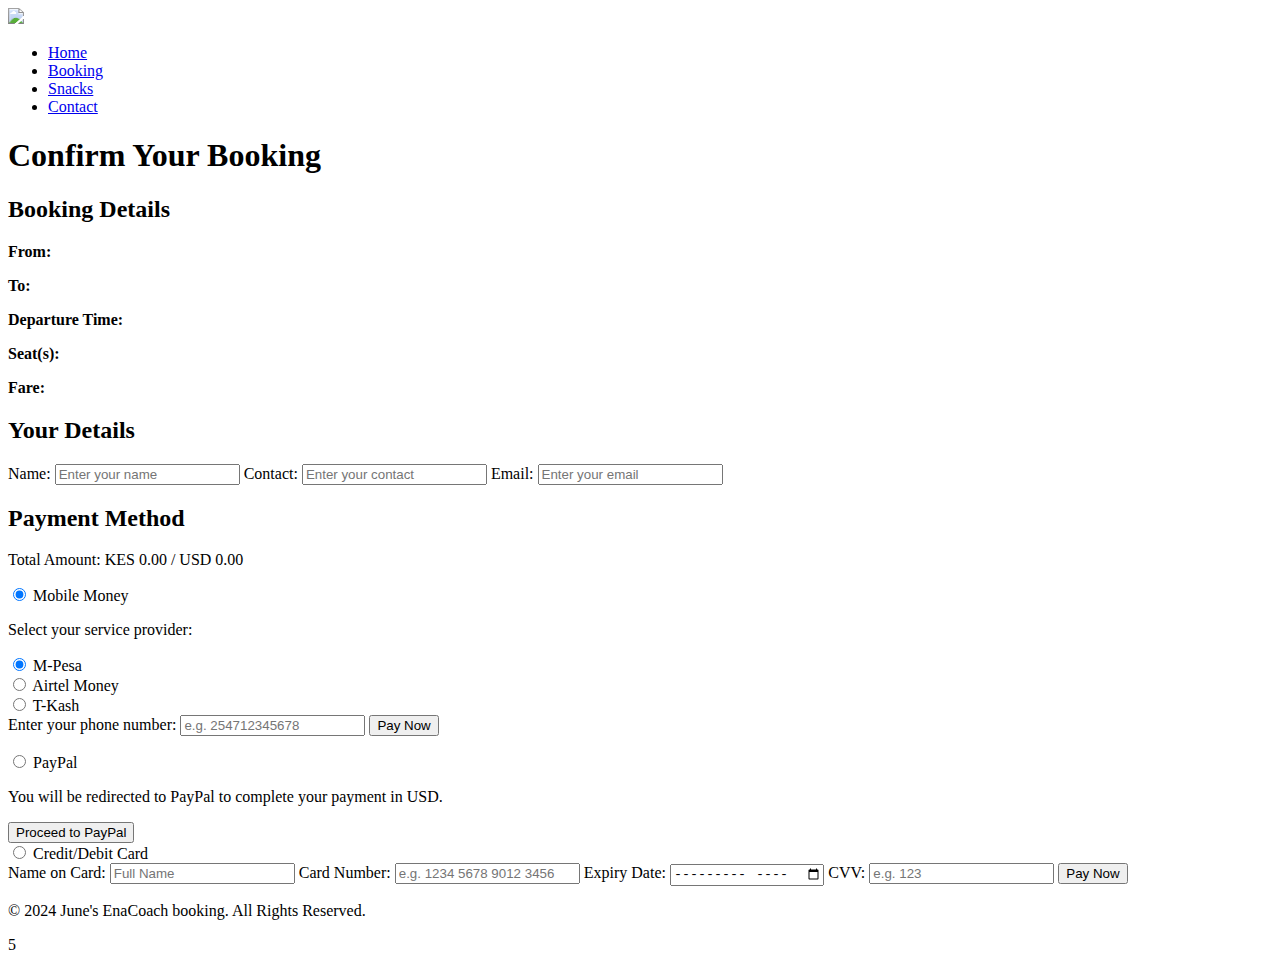
==== confirmation.html @ c3046fff "Add files via upload" ====
<!DOCTYPE html>
<html lang="en">
<head>
    <meta charset="UTF-8">
    <meta name="viewport" content="width=device-width, initial-scale=1.0">
    <title>Booking Confirmation</title>
    <link rel="stylesheet" href="styles/confirm.css">
</head>
<body>
    <header>
        <nav>
            <a href="index.html" class="logo"><img src="images/icon.png"></a>
            <ul>
                <li><a href="index.html">Home</a></li>
                <li><a href="home.html">Booking</a></li>
                <li><a href="snacks.html">Snacks</a></li>
                <li><a href="contact.html">Contact</a></li>
            </ul>
        </nav>
    </header>

    <main>
        <section class="confirmation">
            <h1>Confirm Your Booking</h1>

            <!-- Booking Details -->
            <div class="details-section">
                <h2>Booking Details</h2>
                <p><strong>From:</strong> <span id="from"></span></p>
                <p><strong>To:</strong> <span id="to"></span></p>
                <p><strong>Departure Time:</strong> <span id="confirm-date"></span></p>
                <p><strong>Seat(s):</strong> <span id="seats"></span></p>
                <p><strong>Fare:</strong> <span id="totalCost"></span></p>
            </div>

            <!-- Snacks & Meals -->
            <div class="details-section" id="cart-details"></div>

            <!-- Personal Details -->
            <div class="details-section">
                <h2>Your Details</h2>
                <label for="name">Name:</label>
                <input type="text" id="name" placeholder="Enter your name">

                <label for="contact">Contact:</label>
                <input type="tel" id="contact" placeholder="Enter your contact">

                <label for="email">Email:</label>
                <input type="email" id="email" placeholder="Enter your email">
            </div>

            <!-- Payment Details -->
            <section class="payment">
    <h2>Payment Method</h2>
                <p class="total-amount">Total Amount: <span id="total-amount">KES 0.00</span> / <span id="total-amount-usd">USD 0.00</span></p>

    <div class="payment-options">
        <!-- Mobile Money Payment -->
        <div class="payment-option">
            <input type="radio" id="mobile-money" name="payment-method" value="mobile-money" checked>
            <label for="mobile-money">Mobile Money</label>
            <div class="mobile-payment-form">
                <p>Select your service provider:</p>
                <input type="radio" id="mpesa" name="mobile-service" value="mpesa" checked>
                <label for="mpesa">M-Pesa</label><br>
                <input type="radio" id="airtel" name="mobile-service" value="airtel">
                <label for="airtel">Airtel Money</label><br>
                <input type="radio" id="tkash" name="mobile-service" value="tkash">
                <label for="tkash">T-Kash</label><br>
                <form id="mpesaForm">
                    <label for="phone-number">Enter your phone number:</label>
                    <input type="tel" id="phone-number" placeholder="e.g. 254712345678">
                    <button type="submit" onclick="payment()" id="pay-mobile-money">Pay Now</button>
                </form>
                <p id="payment-status"></p>
            </div>
        </div>

        <!-- PayPal Payment -->
        <div class="payment-option">
            <input type="radio" id="paypal" name="payment-method" value="paypal">
            <label for="paypal">PayPal</label>
            <div class="paypal-payment-form">
                <p>You will be redirected to PayPal to complete your payment in USD.</p>
                <button id="pay-paypal">Proceed to PayPal</button>
            </div>
        </div>

        <!-- Card Payment -->
        <div class="payment-option">
            <input type="radio" id="card" name="payment-method" value="card">
            <label for="card">Credit/Debit Card</label>
            <div class="card-payment-form">
                <label for="card-name">Name on Card:</label>
                <input type="text" id="card-name" placeholder="Full Name">
                <label for="card-number">Card Number:</label>
                <input type="text" id="card-number" placeholder="e.g. 1234 5678 9012 3456">
                <label for="card-expiry">Expiry Date:</label>
                <input type="month" id="card-expiry">
                <label for="card-cvv">CVV:</label>
                <input type="text" id="card-cvv" placeholder="e.g. 123">
                <button id="pay-card">Pay Now</button>
            </div>
        </div>
    </div>
</section>
        </section>
    </main>

    <footer>
        <p>&copy; 2024 June's EnaCoach booking. All Rights Reserved.</p>
    </footer>
    <script src="scripts/confirm.js"></script>
    <script>
        const busData = JSON.parse(localStorage.getItem("selectedBus"));
        const seats = JSON.parse(localStorage.getItem("selectedSeats"));
        const totalCost = localStorage.getItem("totalCost");

        document.getElementById("from").textContent = busData.route.split(" to ")[0];
        document.getElementById("to").textContent = busData.route.split(" to ")[1];
        document.getElementById("confirm-date").textContent = busData.busTime;
        document.getElementById("seats").textContent = seats.join(", ") || "None";
        document.getElementById("fare").textContent = `KES ${busData.fare}`;
        document.getElementById("total-amount").textContent = `KES ${totalCost}`;
    </script>
</body>
</html>5
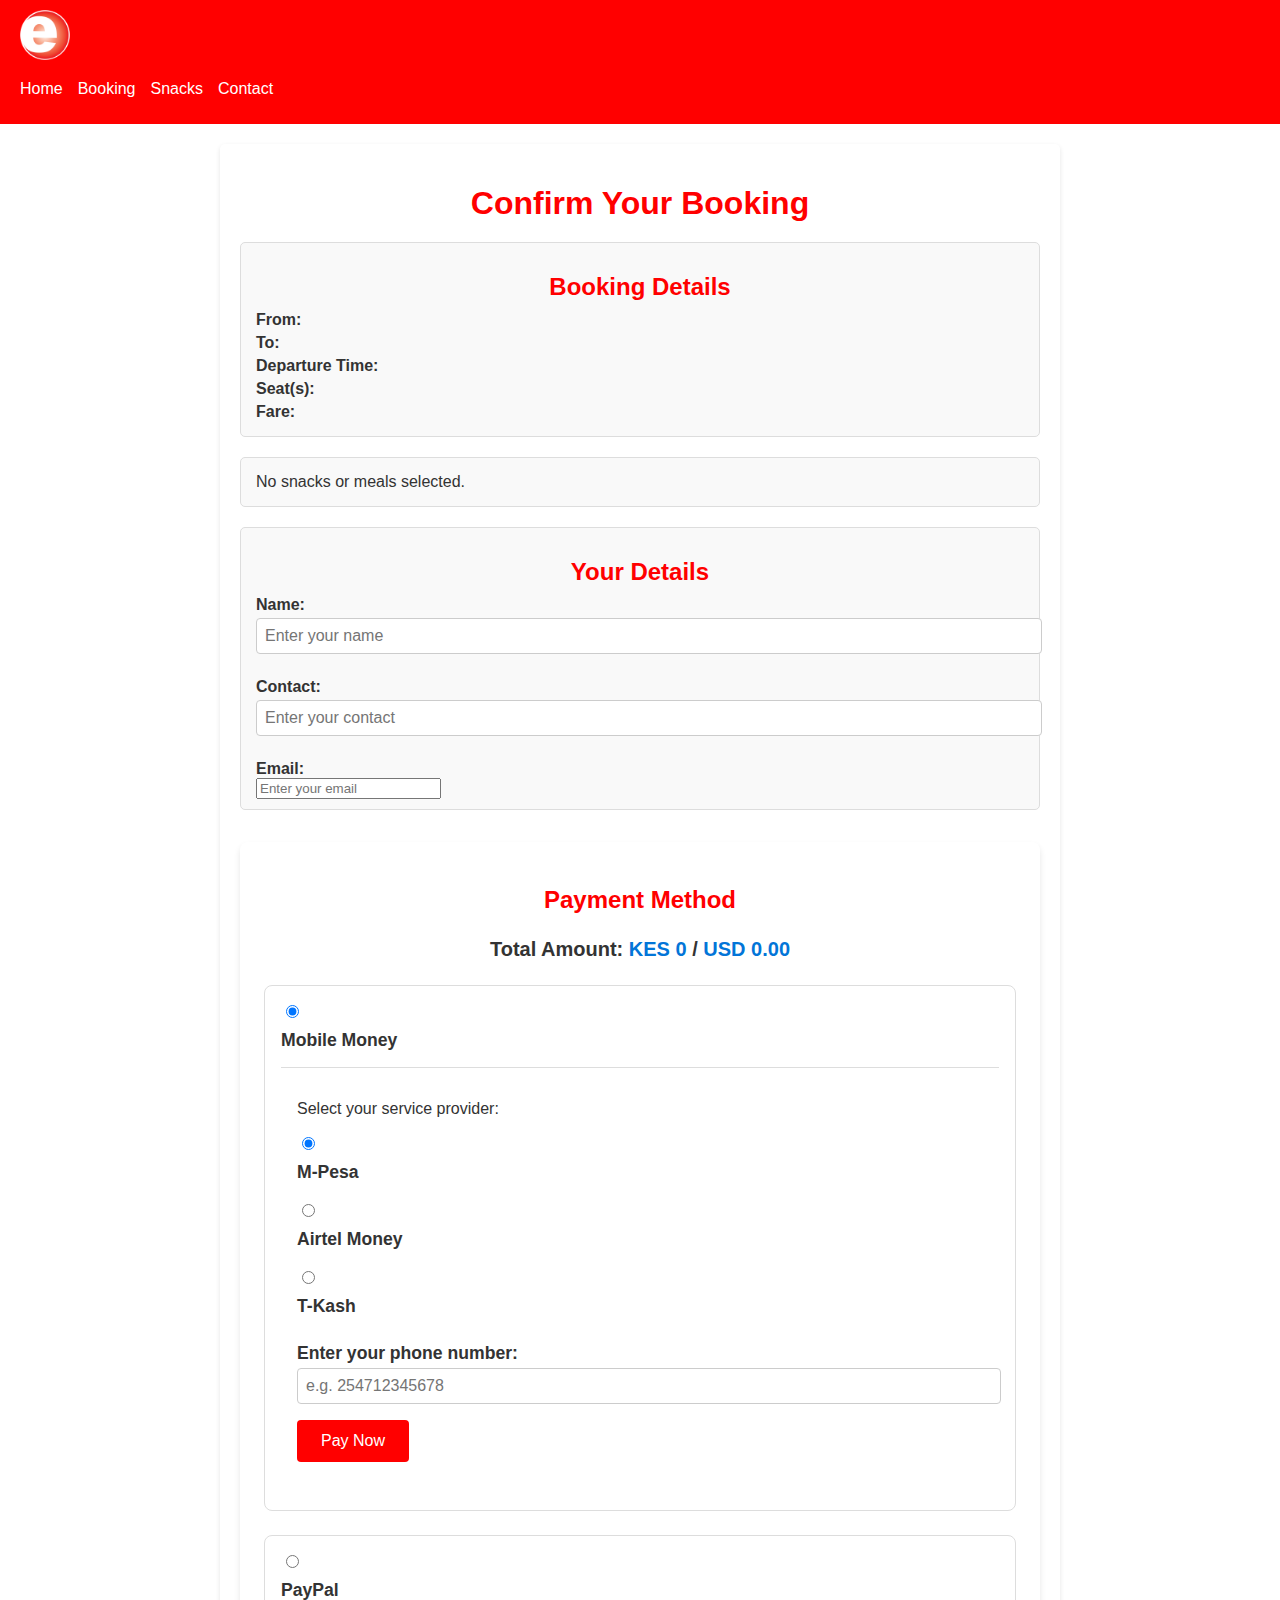
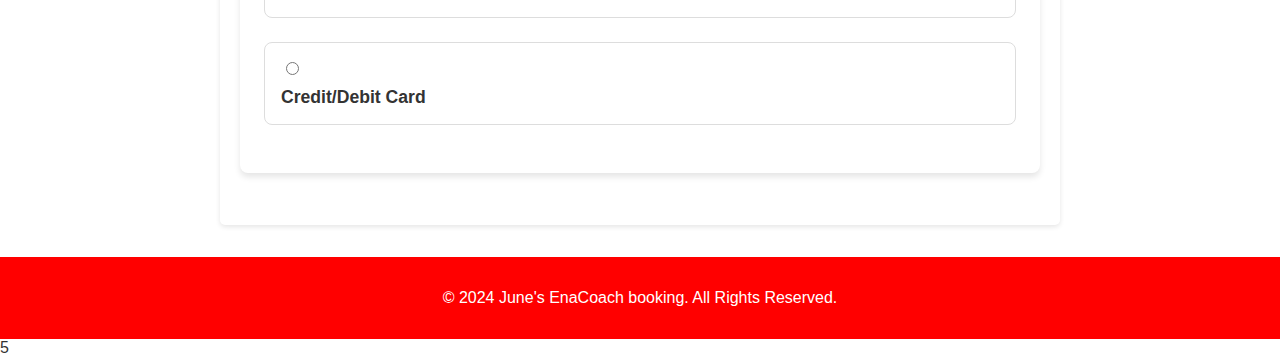
==== commit d66dadbd: "Update confirmation.html" ====
--- a/confirmation.html
+++ b/confirmation.html
@@ -4,12 +4,12 @@
     <meta charset="UTF-8">
     <meta name="viewport" content="width=device-width, initial-scale=1.0">
     <title>Booking Confirmation</title>
-    <link rel="stylesheet" href="styles/confirm.css">
+    <link rel="stylesheet" href="confirm.css">
 </head>
 <body>
     <header>
         <nav>
-            <a href="index.html" class="logo"><img src="images/icon.png"></a>
+            <a href="index.html" class="logo"><img src="icon.png"></a>
             <ul>
                 <li><a href="index.html">Home</a></li>
                 <li><a href="home.html">Booking</a></li>
@@ -110,7 +110,7 @@
     <footer>
         <p>&copy; 2024 June's EnaCoach booking. All Rights Reserved.</p>
     </footer>
-    <script src="scripts/confirm.js"></script>
+    <script src="confirm.js"></script>
     <script>
         const busData = JSON.parse(localStorage.getItem("selectedBus"));
         const seats = JSON.parse(localStorage.getItem("selectedSeats"));
@@ -124,4 +124,4 @@
         document.getElementById("total-amount").textContent = `KES ${totalCost}`;
     </script>
 </body>
-</html>5+</html>5
--- a/confirm.css
+++ b/confirm.css
@@ -0,0 +1,196 @@
+body {
+    font-family: Arial, sans-serif;
+    margin: 0;
+    padding: 0;
+    color: #333;
+    background-color: #fff;
+}
+
+/* Header */
+header {
+    background-color: red;
+    color: white;
+    padding: 10px 20px;
+}
+
+header .logo {
+    text-decoration: none;
+}
+header .logo img{
+    width: 50px;
+    height: 50px;
+}
+
+header ul {
+    list-style: none;
+    padding: 0;
+    display: flex;
+    gap: 15px;
+}
+
+header ul li a {
+    color: white;
+    text-decoration: none;
+}
+
+header ul li a.active {
+    font-weight: bold;
+    text-decoration: underline;
+}
+.confirmation {
+    max-width: 800px;
+    margin: 20px auto;
+    padding: 20px;
+    background-color: #fff;
+    border-radius: 5px;
+    box-shadow: 0 2px 5px rgba(0, 0, 0, 0.1);
+}
+
+.confirmation h1 {
+    text-align: center;
+    color: red;
+    margin-bottom: 20px;
+}
+
+.details-section {
+    margin-bottom: 20px;
+    padding: 10px 15px;
+    border: 1px solid #ddd;
+    border-radius: 5px;
+    background-color: #f9f9f9;
+}
+
+.details-section h2 {
+    margin-bottom: 10px;
+    color: red;
+}
+
+.details-section p, .details-section ul, .details-section form {
+    margin: 5px 0;
+}
+
+.details-section ul {
+    list-style: none;
+    padding: 0;
+}
+
+.details-section ul li {
+    padding: 5px 0;
+}
+
+#confirm-button {
+    display: block;
+    margin: 20px auto;
+    background-color: red;
+    color: white;
+    border: none;
+    padding: 10px 20px;
+    font-size: 16px;
+    cursor: pointer;
+    border-radius: 3px;
+}
+
+#confirm-button:hover {
+    background-color: darkred;
+}
+
+h2 {
+    text-align: center;
+    color: red;
+}
+
+.payment {
+    max-width: 800px;
+    margin: 2rem auto;
+    padding: 1.5rem;
+    background: #fff;
+    border-radius: 8px;
+    box-shadow: 0 4px 6px rgba(0, 0, 0, 0.1);
+}
+
+.payment-options {
+    margin-top: 1.5rem;
+}
+
+.payment-option {
+    margin-bottom: 1.5rem;
+    border: 1px solid #ddd;
+    border-radius: 8px;
+    padding: 1rem;
+}
+
+.payment-option input[type="radio"] {
+    margin-right: 10px;
+}
+
+.payment-option label {
+    font-size: 1.1rem;
+    font-weight: bold;
+    color: #333;
+}
+
+.mobile-payment-form,
+.paypal-payment-form,
+.card-payment-form {
+    margin-top: 1rem;
+    display: none; /* Default hidden */
+    padding: 1rem;
+    border-top: 1px solid #ddd;
+}
+
+.payment-option input[type="radio"]:checked ~ .mobile-payment-form,
+.payment-option input[type="radio"]:checked ~ .paypal-payment-form,
+.payment-option input[type="radio"]:checked ~ .card-payment-form {
+    display: block; /* Show on radio select */
+}
+
+label {
+    display: block;
+    margin-top: 0.5rem;
+    font-weight: bold;
+}
+
+input[type="text"],
+input[type="tel"],
+input[type="month"] {
+    width: 100%;
+    padding: 0.5rem;
+    margin-top: 0.25rem;
+    margin-bottom: 1rem;
+    border: 1px solid #ccc;
+    border-radius: 4px;
+    font-size: 1rem;
+}
+
+button {
+    background-color: red;
+    color:white;
+    padding: 0.75rem 1.5rem;
+    font-size: 1rem;
+    border: none;
+    border-radius: 4px;
+    cursor: pointer;
+}
+
+button:hover {
+    background-color: #025aa5;
+}
+
+.total-amount {
+    text-align: center;
+    font-size: 1.25rem;
+    font-weight: bold;
+    margin-top: 1.5rem;
+}
+
+.total-amount span {
+    color: #0275d8;
+}
+
+footer {
+    text-align: center;
+    padding: 1rem;
+    background-color: red;
+    color: #fff;
+    margin-top: 2rem;
+}
